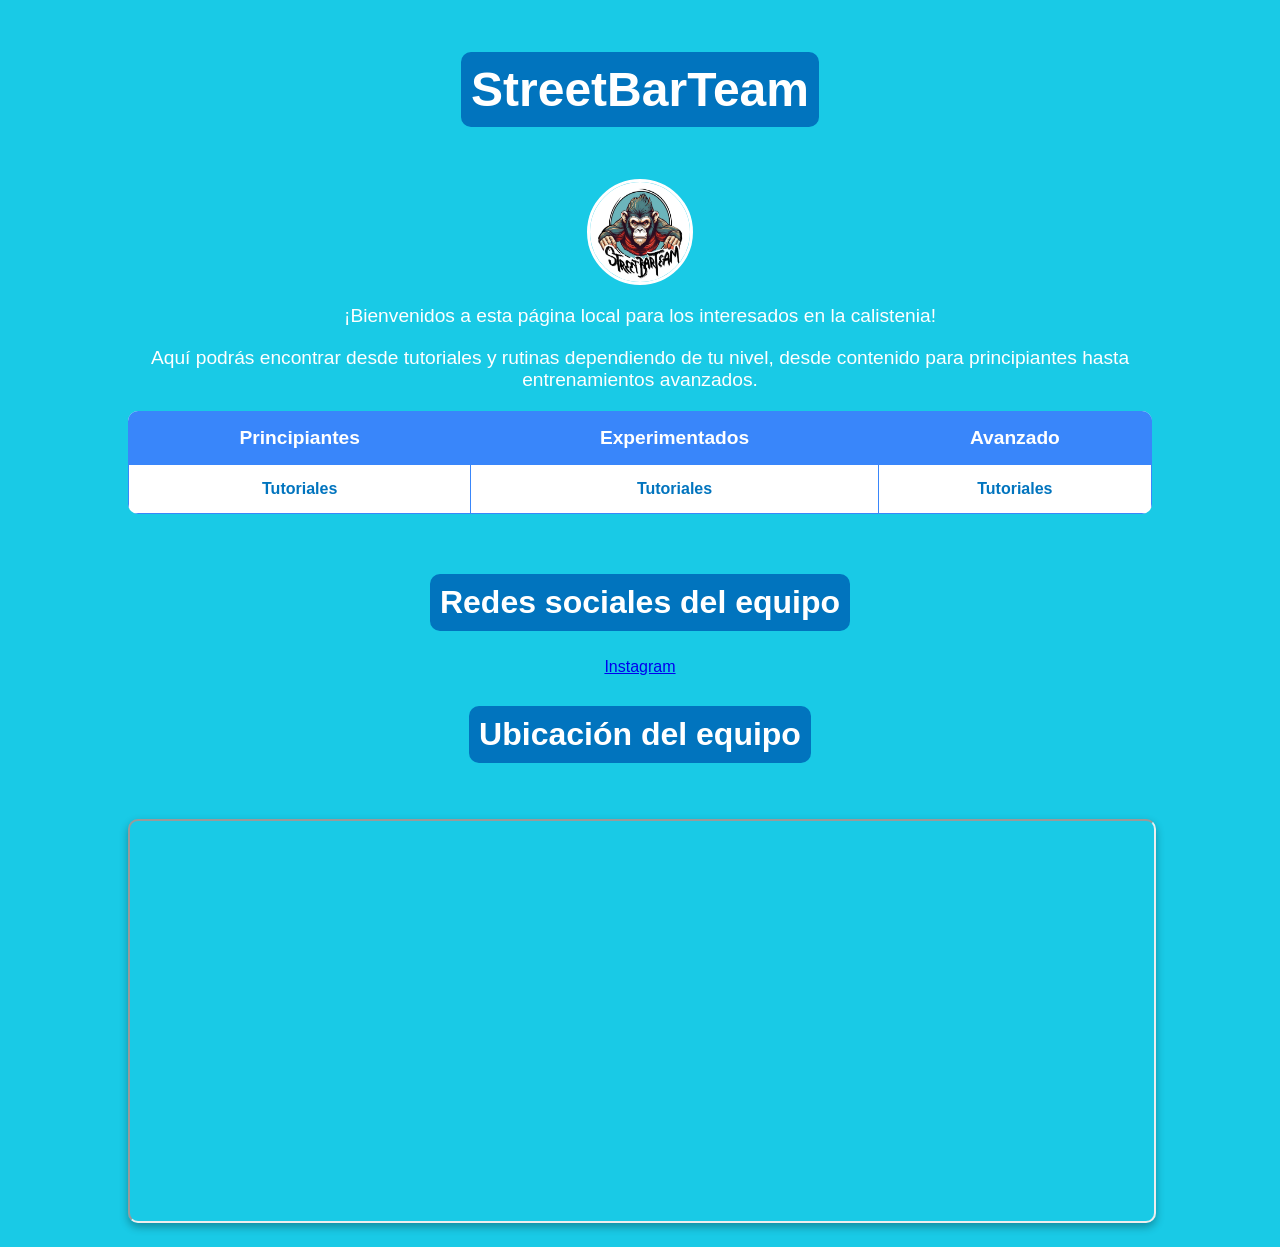
==== index.html @ 22ecb4fb "Update index.html" ====
<!DOCTYPE html>
<html lang="es">
<head>
    <meta charset="UTF-8">
    <title>StreetBarTeam</title>
    <style>
        body {
            background-color: #19CAE6;
            font-family: Arial, sans-serif;
            margin: 0;
            padding: 0;
            text-align: center;
            color: white;
        }
        .container {
            width: 80%;
            margin: auto;
            padding: 20px;
        }
        .titulo-principal {
            font-size: 3rem;
            background-color: #0174BE;
            padding: 10px;
            border-radius: 10px;
            display: inline-block;
        }
        .imagen-perfil {
            display: block;
            margin: 20px auto;
            width: 100px;
            height: 100px;
            border-radius: 50%;
            border: 3px solid #fff;
        }
        .descripcion {
            font-size: 1.2rem;
            margin-bottom: 20px;
        }
        table {
            width: 100%;
            border-collapse: collapse;
            margin-bottom: 30px;
            background-color: #fff;
            border-radius: 10px;
            overflow: hidden;
        }
        th, td {
            border: 1px solid #3986FA;
            padding: 15px;
            text-align: center;
        }
        th {
            background-color: #3986FA;
            color: #fff;
            font-size: 1.2rem;
        }
        td a {
            text-decoration: none;
            color: #0174BE;
            font-weight: bold;
            transition: color 0.3s;
        }
        td a:hover {
            color: #FF5733;
        }
        .titulo-secundario {
            font-size: 2rem;
            color: #fff;
            background-color: #0174BE;
            padding: 10px;
            border-radius: 10px;
            display: inline-block;
            margin-top: 30px;
        }
        /* Estilos para el mapa */
        .mapa {
            width: 100%;
            height: 400px;
            margin-top: 30px;
            border-radius: 10px;
            box-shadow: 0px 4px 8px rgba(0, 0, 0, 0.3);
        }
    </style>
</head>
<body>

<div class="container">
    <h1 class="titulo-principal">StreetBarTeam</h1>

    <img class="imagen-perfil" src="chango.png" alt="Imagen de perfil"/>

    <p class="descripcion">¡Bienvenidos a esta página local para los interesados en la calistenia!</p>
    <p class="descripcion">Aquí podrás encontrar desde tutoriales y rutinas dependiendo de tu nivel, desde contenido para principiantes hasta entrenamientos avanzados.</p>

    <table>
        <tr>
            <th>Principiantes</th>
            <th>Experimentados</th>
            <th>Avanzado</th>
        </tr>
        <tr>
            <td><a href="principiantes.html" target="_blank">Tutoriales</a></td>
            <td><a href="intermedio.html" target="_blank">Tutoriales</a></td>
            <td><a href="avanzados.html" target="_blank">Tutoriales</a></td>
        </tr>
    </table>

    <h2 class="titulo-secundario">Redes sociales del equipo</h2>
	<br>
    <a href="https://www.instagram.com/streetbarteam" target="_blank">Instagram</a>
	<br>

    
        <h2 class="titulo-secundario">Ubicación del equipo</h2>
    <div class="mapa-container">
        <iframe 
            class="mapa"
            src="https://www.google.com/maps/embed?pb=!1m14!1m8!1m3!1d1850.189324072158!2d-102.3414578!3d21.9584261!3m2!1i1024!2i768!4f13.1!3m3!1m2!1s0x8429ef567a1e3cf5%3A0x9924f50b9612de39!2sAcuarama!5e0!3m2!1ses-419!2smx!4v1743426915238!5m2!1ses-419!2smx"
            allowfullscreen=""
            loading="lazy"
            referrerpolicy="no-referrer-when-downgrade">
        </iframe>

</div>

</body>
</html>
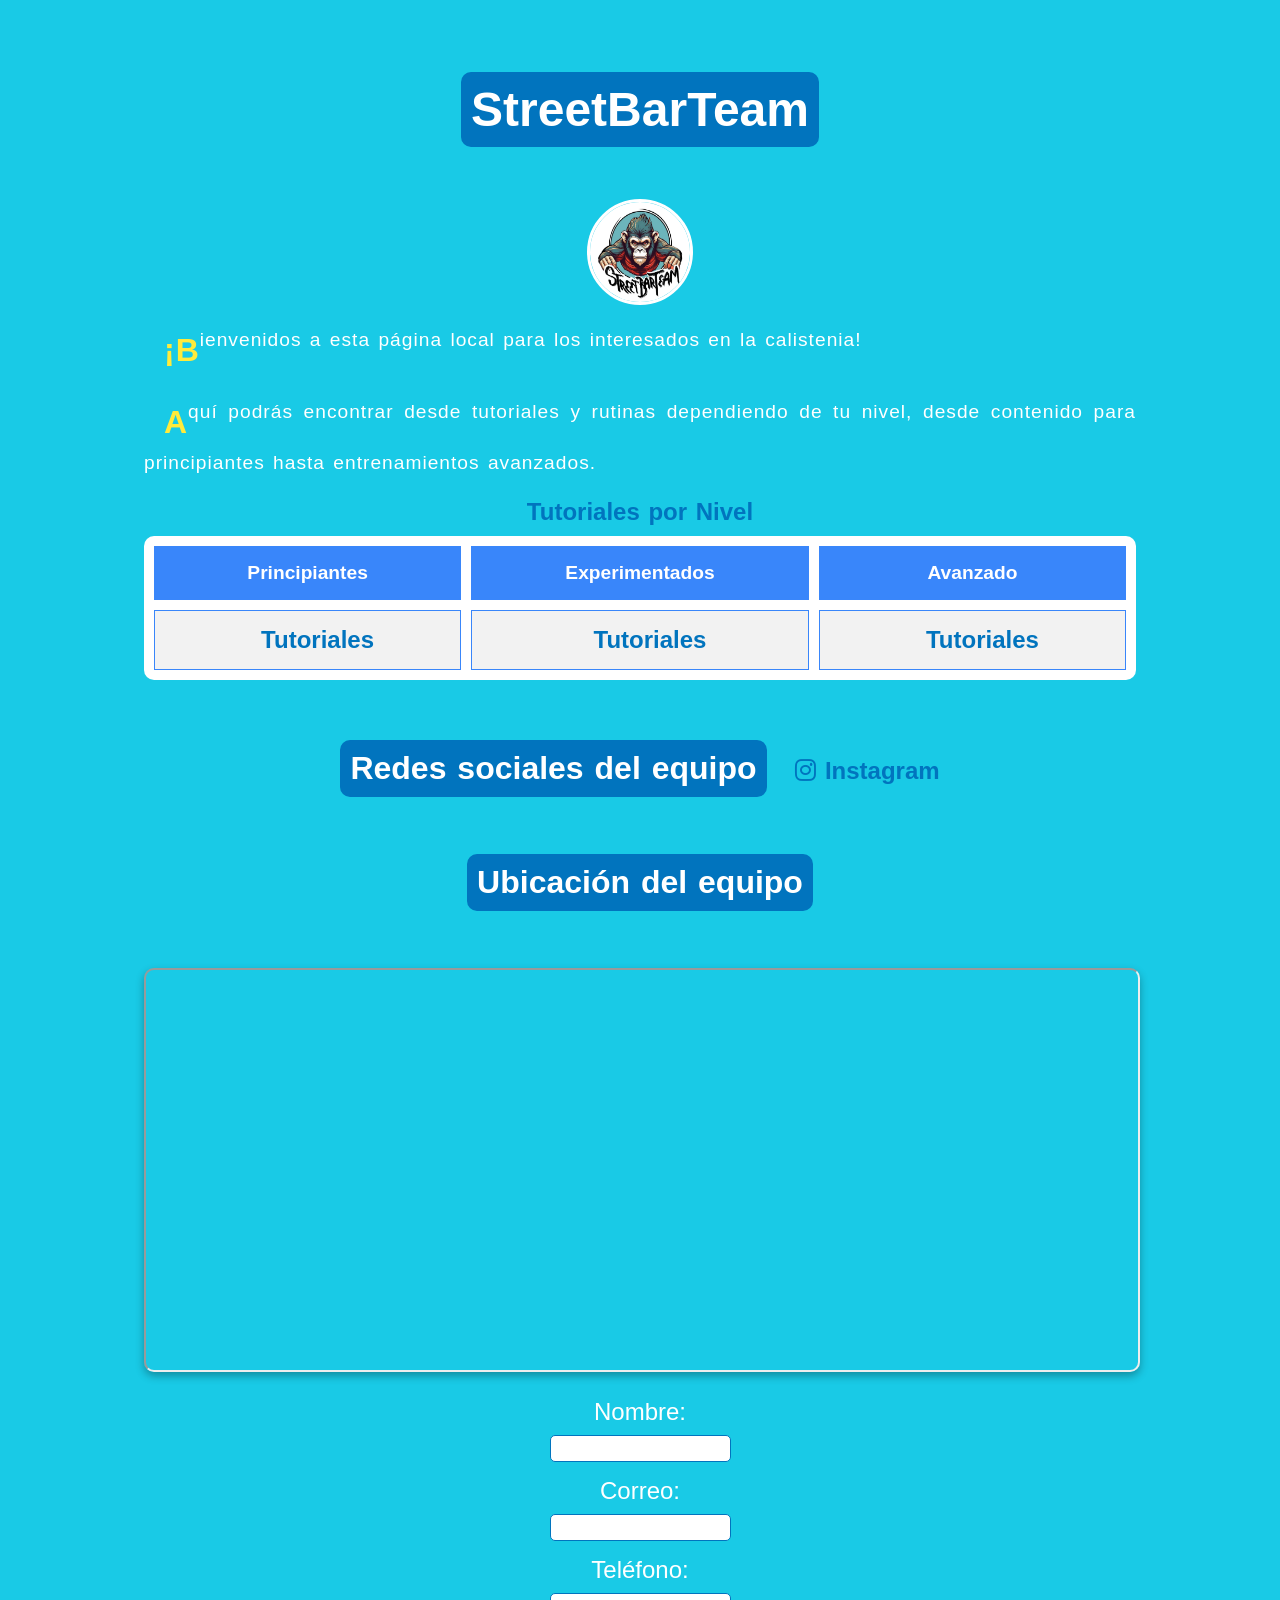
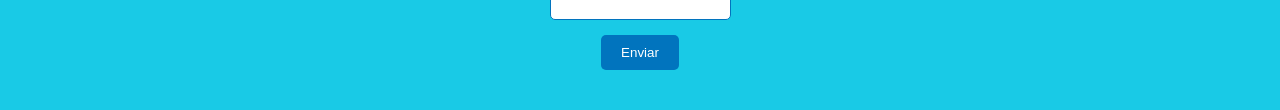
==== commit e9a2c04b: "Update index.html" ====
--- a/index.html
+++ b/index.html
@@ -3,20 +3,25 @@
 <head>
     <meta charset="UTF-8">
     <title>StreetBarTeam</title>
+
     <style>
         body {
             background-color: #19CAE6;
-            font-family: Arial, sans-serif;
+            font-family: 'Arial', sans-serif;
             margin: 0;
             padding: 0;
             text-align: center;
             color: white;
-        }
+            word-spacing: 2px;
+            white-space: normal;
+        }
+
         .container {
             width: 80%;
             margin: auto;
             padding: 20px;
         }
+
         .titulo-principal {
             font-size: 3rem;
             background-color: #0174BE;
@@ -24,6 +29,7 @@
             border-radius: 10px;
             display: inline-block;
         }
+
         .imagen-perfil {
             display: block;
             margin: 20px auto;
@@ -32,37 +38,85 @@
             border-radius: 50%;
             border: 3px solid #fff;
         }
+
         .descripcion {
             font-size: 1.2rem;
             margin-bottom: 20px;
-        }
+            line-height: 1.6;
+            letter-spacing: 1px;
+            text-indent: 20px;
+            text-align: justify;
+        }
+
+        .descripcion::first-letter {
+            font-size: 2rem;
+            font-weight: bold;
+            color: #FFEB3B;
+            vertical-align: top;
+        }
+
         table {
             width: 100%;
-            border-collapse: collapse;
+            border-collapse: separate;
+            border-spacing: 10px;
             margin-bottom: 30px;
             background-color: #fff;
             border-radius: 10px;
             overflow: hidden;
-        }
+            empty-cells: show;
+            caption-side: top;
+        }
+
+        caption {
+            font-size: 1.5rem;
+            font-weight: bold;
+            margin-bottom: 10px;
+            color: #0174BE;
+        }
+
         th, td {
             border: 1px solid #3986FA;
             padding: 15px;
             text-align: center;
-        }
+            vertical-align: middle;
+        }
+
         th {
             background-color: #3986FA;
             color: #fff;
             font-size: 1.2rem;
         }
-        td a {
+
+        tr:nth-child(even) {
+            background-color: #f2f2f2;
+        }
+
+        a {
             text-decoration: none;
+            font-weight: bold;
+            background-image: url('icono.png');
+            background-repeat: no-repeat;
+            background-position: left center;
+            padding-left: 20px;
             color: #0174BE;
-            font-weight: bold;
-            transition: color 0.3s;
-        }
-        td a:hover {
+        }
+
+        a:link {
+            color: #0174BE;
+        }
+
+        a:visited {
+            color: #4B0082;
+        }
+
+        a:hover {
             color: #FF5733;
         }
+
+        a:active {
+            color: #FFD700;
+        }
+
         .titulo-secundario {
             font-size: 2rem;
             color: #fff;
@@ -72,7 +126,7 @@
             display: inline-block;
             margin-top: 30px;
         }
-        /* Estilos para el mapa */
+
         .mapa {
             width: 100%;
             height: 400px;
@@ -80,9 +134,56 @@
             border-radius: 10px;
             box-shadow: 0px 4px 8px rgba(0, 0, 0, 0.3);
         }
+
+        form {
+            text-align: center;
+            margin-top: 20px;
+        }
+
+        form div {
+            margin-bottom: 15px;
+        }
+
+        input[type="text"] {
+            padding: 5px;
+            border-radius: 5px;
+            border: 1px solid #0174BE;
+        }
+
+        input[type="text"]:focus {
+            border-color: #FF5733;
+            outline: none;
+            background-color: #f9f9f9;
+        }
+
+        input[type="submit"] {
+            background-color: #0174BE;
+            color: white;
+            padding: 10px 20px;
+            border: none;
+            border-radius: 5px;
+            cursor: pointer;
+        }
+
+        input[type="submit"]:hover {
+            background-color: #005a94;
+        }
+
+        input[type="submit"]:active {
+            background-color: #003d66;
+        }
+
+        label {
+            display: block;
+            margin-bottom: 5px;
+        }
     </style>
+
+    <link rel="stylesheet" href="estilos.css">
+	<link rel="stylesheet" href="https://cdnjs.cloudflare.com/ajax/libs/font-awesome/6.5.0/css/all.min.css">
+
 </head>
-<body>
+<body style="font-size: 24px; padding: 20px;">
 
 <div class="container">
     <h1 class="titulo-principal">StreetBarTeam</h1>
@@ -93,6 +194,7 @@
     <p class="descripcion">Aquí podrás encontrar desde tutoriales y rutinas dependiendo de tu nivel, desde contenido para principiantes hasta entrenamientos avanzados.</p>
 
     <table>
+        <caption>Tutoriales por Nivel</caption>
         <tr>
             <th>Principiantes</th>
             <th>Experimentados</th>
@@ -106,12 +208,12 @@
     </table>
 
     <h2 class="titulo-secundario">Redes sociales del equipo</h2>
-	<br>
-    <a href="https://www.instagram.com/streetbarteam" target="_blank">Instagram</a>
-	<br>
-
-    
-        <h2 class="titulo-secundario">Ubicación del equipo</h2>
+    <a href="https://www.instagram.com/streetbarteam" target="_blank">
+    <i class="fab fa-instagram"></i> Instagram
+</a>
+    <br>
+
+    <h2 class="titulo-secundario">Ubicación del equipo</h2>
     <div class="mapa-container">
         <iframe 
             class="mapa"
@@ -120,6 +222,23 @@
             loading="lazy"
             referrerpolicy="no-referrer-when-downgrade">
         </iframe>
+    </div>
+
+    <form>
+        <div>
+            <label for="nom">Nombre:</label>
+            <input type="text" id="nom" name="nom">
+        </div>
+        <div>
+            <label for="co">Correo:</label>
+            <input type="text" id="co" name="co">
+        </div>
+        <div>
+            <label for="fon">Teléfono:</label>
+            <input type="text" id="fon" name="fon">
+        </div>
+        <input type="submit" value="Enviar">
+    </form>
 
 </div>
 
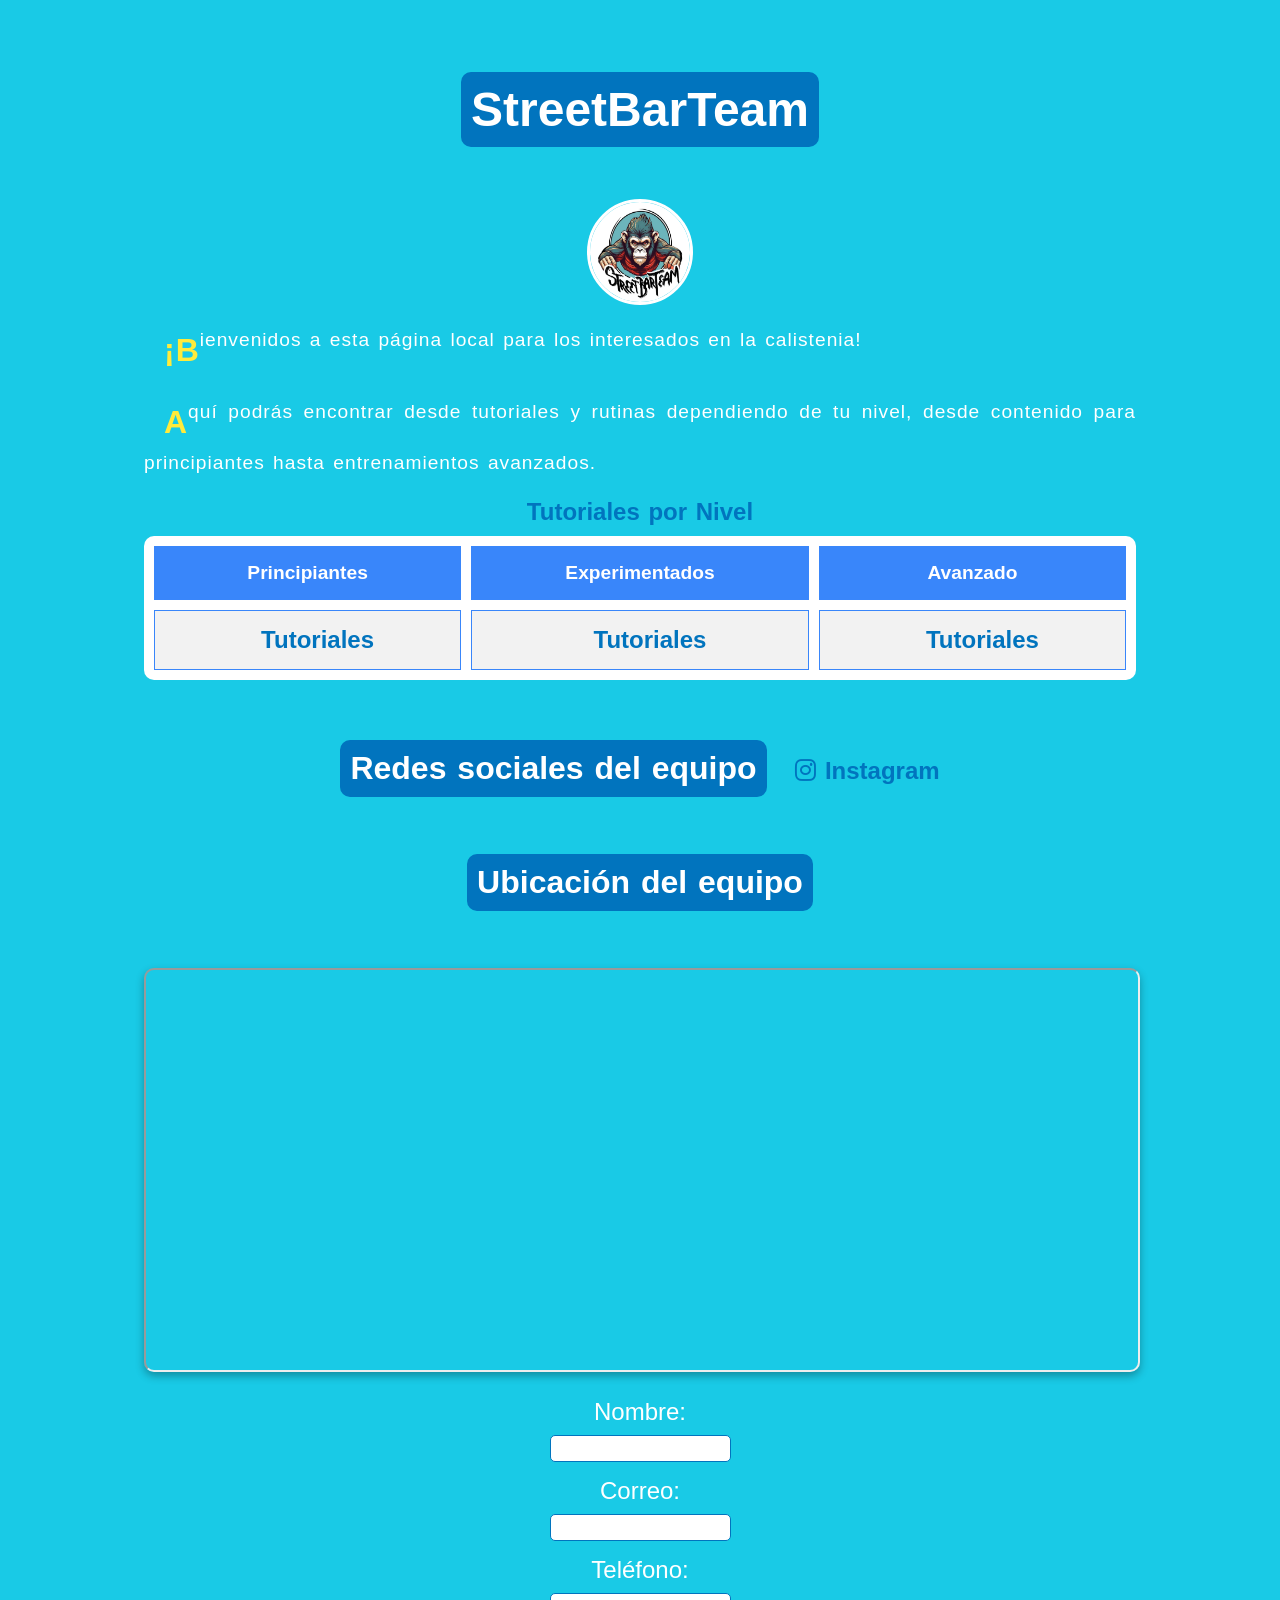
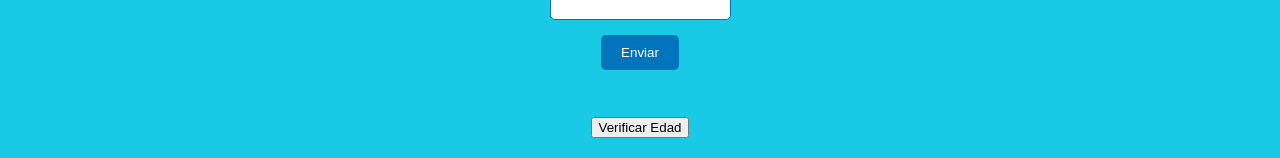
==== commit 722fefbd: "Update index.html" ====
--- a/index.html
+++ b/index.html
@@ -94,7 +94,6 @@
         a {
             text-decoration: none;
             font-weight: bold;
-            background-image: url('icono.png');
             background-repeat: no-repeat;
             background-position: left center;
             padding-left: 20px;
@@ -180,16 +179,22 @@
     </style>
 
     <link rel="stylesheet" href="estilos.css">
-	<link rel="stylesheet" href="https://cdnjs.cloudflare.com/ajax/libs/font-awesome/6.5.0/css/all.min.css">
+    <link rel="stylesheet" href="https://cdnjs.cloudflare.com/ajax/libs/font-awesome/6.5.0/css/all.min.css">
+	
+    <script type="text/javascript" src="script.js" defer></script>
 
 </head>
-<body style="font-size: 24px; padding: 20px;">
+<body style="font-size: 24px; padding: 20px;" onload="saludoInicial();">
+
+<noscript>
+    <p style="color: red; font-weight: bold; text-align: center;">
+        Tu navegador no soporta JavaScript o está desactivado. Algunas funciones no estarán disponibles.
+    </p>
+</noscript>
 
 <div class="container">
     <h1 class="titulo-principal">StreetBarTeam</h1>
-
     <img class="imagen-perfil" src="chango.png" alt="Imagen de perfil"/>
-
     <p class="descripcion">¡Bienvenidos a esta página local para los interesados en la calistenia!</p>
     <p class="descripcion">Aquí podrás encontrar desde tutoriales y rutinas dependiendo de tu nivel, desde contenido para principiantes hasta entrenamientos avanzados.</p>
 
@@ -209,8 +214,8 @@
 
     <h2 class="titulo-secundario">Redes sociales del equipo</h2>
     <a href="https://www.instagram.com/streetbarteam" target="_blank">
-    <i class="fab fa-instagram"></i> Instagram
-</a>
+        <i class="fab fa-instagram"></i> Instagram
+    </a>
     <br>
 
     <h2 class="titulo-secundario">Ubicación del equipo</h2>
@@ -224,7 +229,9 @@
         </iframe>
     </div>
 
-    <form>
+	 
+
+    <form id="formularioContacto" onsubmit="return validarFormulario();">
         <div>
             <label for="nom">Nombre:</label>
             <input type="text" id="nom" name="nom">
@@ -240,7 +247,10 @@
         <input type="submit" value="Enviar">
     </form>
 
+    <div id="resultadoExtra" style="margin-top: 20px; font-size: 18px; color: yellow;"></div>
+	
 </div>
-
+	<button onclick="verificarEdad();">Verificar Edad</button>
+	
 </body>
 </html>
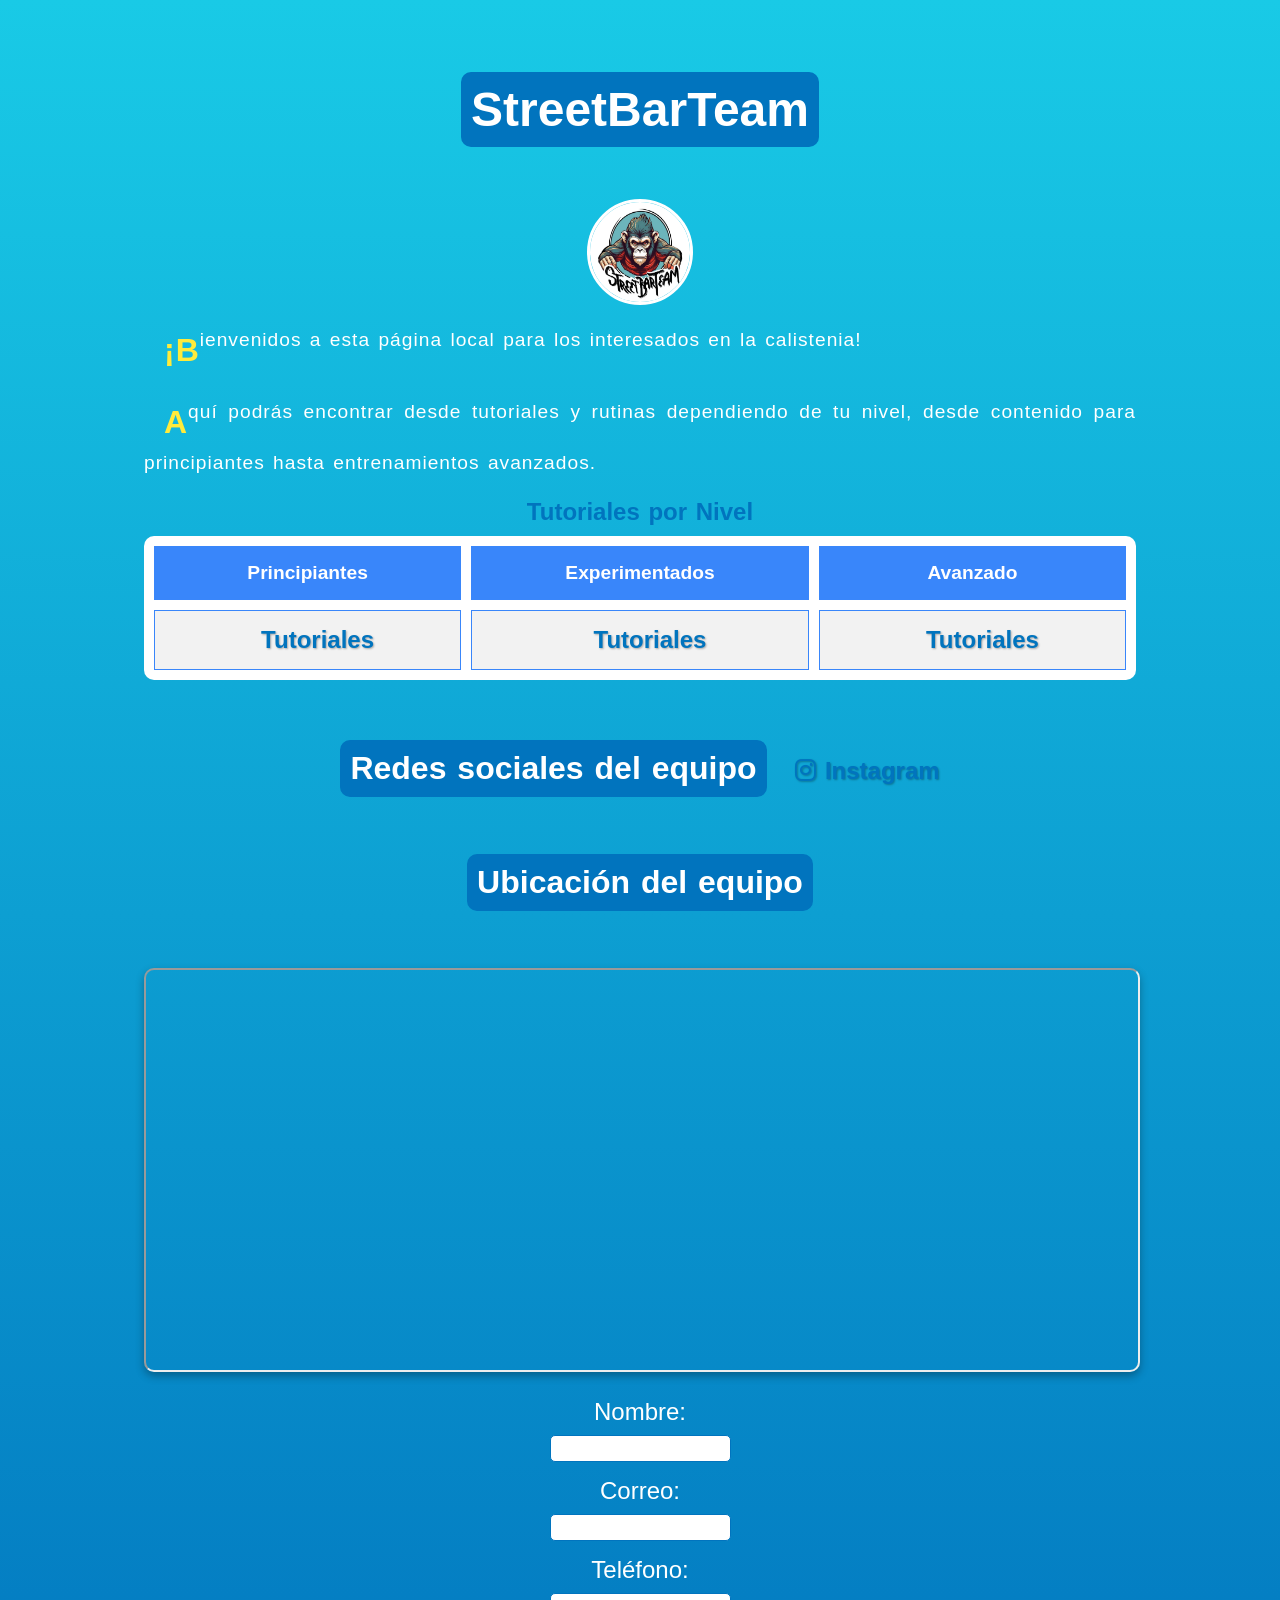
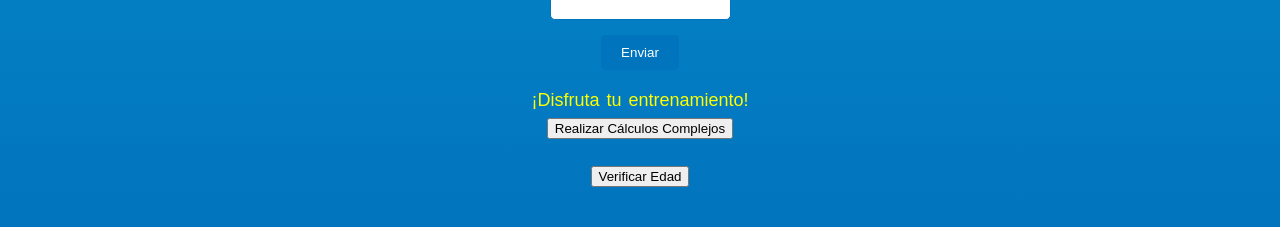
==== commit b6c46fa3: "Update index.html" ====
--- a/index.html
+++ b/index.html
@@ -248,9 +248,12 @@
     </form>
 
     <div id="resultadoExtra" style="margin-top: 20px; font-size: 18px; color: yellow;"></div>
+	<button onclick="realizarCalculos();">Realizar Cálculos Complejos</button>
+<div id="resultadosCalculos" style="margin-top: 20px; font-size: 18px; color: #fff;"></div>
+
+	<button onclick="verificarEdad();">Verificar Edad</button>
+</div>
 	
-</div>
-	<button onclick="verificarEdad();">Verificar Edad</button>
 	
 </body>
 </html>
--- a/estilos.css
+++ b/estilos.css
@@ -0,0 +1,19 @@
+/* estilos.css */
+
+body {
+  background-image: linear-gradient(to bottom, #19CAE6, #0174BE);
+}
+
+/* Agregar una animación suave al cargar los títulos */
+.titulo-principal,
+.titulo-secundario {
+  transition: transform 0.3s ease-in-out;
+}
+
+.titulo-principal:hover {
+  transform: scale(1.05);
+}
+
+a {
+  text-shadow: 1px 1px 2px rgba(0, 0, 0, 0.3);
+}
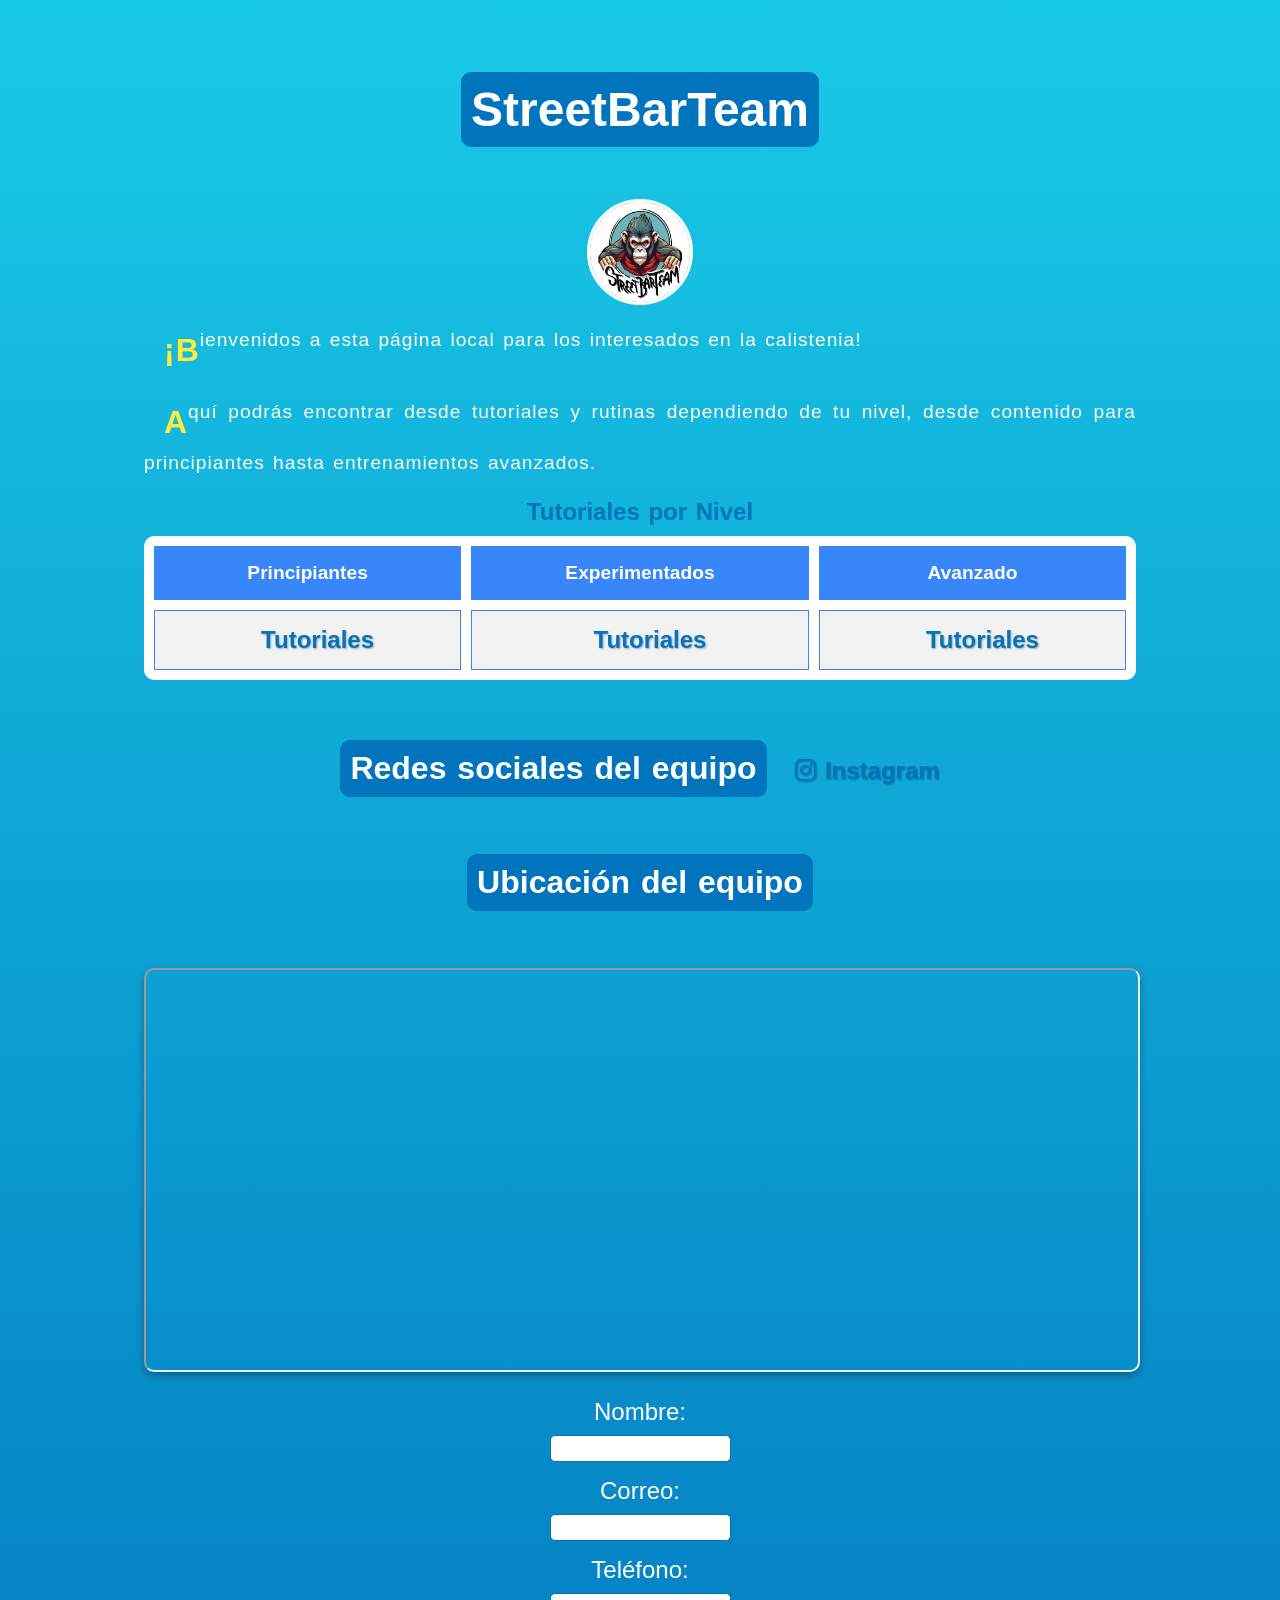
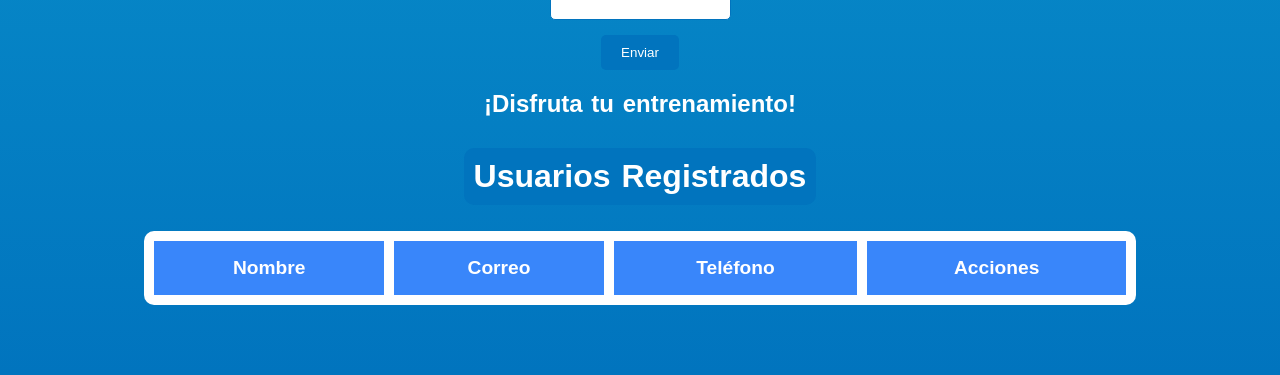
==== commit a8858314: "Update index.html" ====
--- a/index.html
+++ b/index.html
@@ -3,7 +3,6 @@
 <head>
     <meta charset="UTF-8">
     <title>StreetBarTeam</title>
-
     <style>
         body {
             background-color: #19CAE6;
@@ -15,13 +14,11 @@
             word-spacing: 2px;
             white-space: normal;
         }
-
         .container {
             width: 80%;
             margin: auto;
             padding: 20px;
         }
-
         .titulo-principal {
             font-size: 3rem;
             background-color: #0174BE;
@@ -29,7 +26,6 @@
             border-radius: 10px;
             display: inline-block;
         }
-
         .imagen-perfil {
             display: block;
             margin: 20px auto;
@@ -38,7 +34,6 @@
             border-radius: 50%;
             border: 3px solid #fff;
         }
-
         .descripcion {
             font-size: 1.2rem;
             margin-bottom: 20px;
@@ -47,14 +42,12 @@
             text-indent: 20px;
             text-align: justify;
         }
-
         .descripcion::first-letter {
             font-size: 2rem;
             font-weight: bold;
             color: #FFEB3B;
             vertical-align: top;
         }
-
         table {
             width: 100%;
             border-collapse: separate;
@@ -66,31 +59,26 @@
             empty-cells: show;
             caption-side: top;
         }
-
         caption {
             font-size: 1.5rem;
             font-weight: bold;
             margin-bottom: 10px;
             color: #0174BE;
         }
-
         th, td {
             border: 1px solid #3986FA;
             padding: 15px;
             text-align: center;
             vertical-align: middle;
         }
-
         th {
             background-color: #3986FA;
             color: #fff;
             font-size: 1.2rem;
         }
-
         tr:nth-child(even) {
             background-color: #f2f2f2;
         }
-
         a {
             text-decoration: none;
             font-weight: bold;
@@ -99,23 +87,18 @@
             padding-left: 20px;
             color: #0174BE;
         }
-
         a:link {
             color: #0174BE;
         }
-
         a:visited {
             color: #4B0082;
         }
-
         a:hover {
             color: #FF5733;
         }
-
         a:active {
             color: #FFD700;
         }
-
         .titulo-secundario {
             font-size: 2rem;
             color: #fff;
@@ -125,7 +108,6 @@
             display: inline-block;
             margin-top: 30px;
         }
-
         .mapa {
             width: 100%;
             height: 400px;
@@ -133,28 +115,23 @@
             border-radius: 10px;
             box-shadow: 0px 4px 8px rgba(0, 0, 0, 0.3);
         }
-
         form {
             text-align: center;
             margin-top: 20px;
         }
-
         form div {
             margin-bottom: 15px;
         }
-
         input[type="text"] {
             padding: 5px;
             border-radius: 5px;
             border: 1px solid #0174BE;
         }
-
         input[type="text"]:focus {
             border-color: #FF5733;
             outline: none;
             background-color: #f9f9f9;
         }
-
         input[type="submit"] {
             background-color: #0174BE;
             color: white;
@@ -163,97 +140,152 @@
             border-radius: 5px;
             cursor: pointer;
         }
-
         input[type="submit"]:hover {
             background-color: #005a94;
         }
-
         input[type="submit"]:active {
             background-color: #003d66;
         }
-
         label {
             display: block;
             margin-bottom: 5px;
         }
     </style>
-
     <link rel="stylesheet" href="estilos.css">
     <link rel="stylesheet" href="https://cdnjs.cloudflare.com/ajax/libs/font-awesome/6.5.0/css/all.min.css">
+    <script>
+        let db;
+        const request = indexedDB.open("StreetBarDB", 1);
+
+        request.onupgradeneeded = function (event) {
+            db = event.target.result;
+            const objectStore = db.createObjectStore("usuarios", { keyPath: "id", autoIncrement: true });
+            objectStore.createIndex("nombre", "nombre", { unique: false });
+            objectStore.createIndex("correo", "correo", { unique: false });
+            objectStore.createIndex("telefono", "telefono", { unique: false });
+        };
+
+        request.onsuccess = function (event) {
+            db = event.target.result;
+            mostrarUsuarios();
+        };
+
+        request.onerror = function (event) {
+            console.error("Error al abrir la base de datos", event);
+        };
+
+        function validarFormulario() {
+            const nombre = document.getElementById("nom").value;
+            const correo = document.getElementById("co").value;
+            const telefono = document.getElementById("fon").value;
+
+            const transaction = db.transaction(["usuarios"], "readwrite");
+            const objectStore = transaction.objectStore("usuarios");
+            objectStore.add({ nombre, correo, telefono });
+
+            transaction.oncomplete = function () {
+                mostrarUsuarios();
+                document.getElementById("formularioContacto").reset();
+            };
+
+            transaction.onerror = function () {
+                alert("Error al guardar la información");
+            };
+
+            return false;
+        }
+
+        function mostrarUsuarios() {
+            const transaction = db.transaction(["usuarios"], "readonly");
+            const objectStore = transaction.objectStore("usuarios");
+            const request = objectStore.getAll();
+
+            request.onsuccess = function (event) {
+                const usuarios = event.target.result;
+                const tabla = document.getElementById("tablaUsuarios");
+                tabla.innerHTML = `<tr><th>Nombre</th><th>Correo</th><th>Teléfono</th><th>Acciones</th></tr>`;
+                usuarios.forEach(usuario => {
+                    tabla.innerHTML += `<tr>
+                        <td><input type="text" value="${usuario.nombre}" id="nombre-${usuario.id}"></td>
+                        <td><input type="text" value="${usuario.correo}" id="correo-${usuario.id}"></td>
+                        <td><input type="text" value="${usuario.telefono}" id="telefono-${usuario.id}"></td>
+                        <td>
+                            <button onclick="actualizarUsuario(${usuario.id})">Actualizar</button>
+                            <button onclick="eliminarUsuario(${usuario.id})">Eliminar</button>
+                        </td>
+                    </tr>`;
+                });
+            };
+        }
+
+        function actualizarUsuario(id) {
+            const nombre = document.getElementById(`nombre-${id}`).value;
+            const correo = document.getElementById(`correo-${id}`).value;
+            const telefono = document.getElementById(`telefono-${id}`).value;
+
+            const transaction = db.transaction(["usuarios"], "readwrite");
+            const objectStore = transaction.objectStore("usuarios");
+            objectStore.put({ id, nombre, correo, telefono });
+
+            transaction.oncomplete = function () {
+                mostrarUsuarios();
+            };
+        }
+
+        function eliminarUsuario(id) {
+            const transaction = db.transaction(["usuarios"], "readwrite");
+            const objectStore = transaction.objectStore("usuarios");
+            objectStore.delete(id);
+
+            transaction.oncomplete = function () {
+                mostrarUsuarios();
+            };
+        }
+    </script>
+	<script type="text/javascript" src="script.js" defer></script>
 	
-    <script type="text/javascript" src="script.js" defer></script>
-
 </head>
 <body style="font-size: 24px; padding: 20px;" onload="saludoInicial();">
-
 <noscript>
     <p style="color: red; font-weight: bold; text-align: center;">
         Tu navegador no soporta JavaScript o está desactivado. Algunas funciones no estarán disponibles.
     </p>
 </noscript>
-
 <div class="container">
     <h1 class="titulo-principal">StreetBarTeam</h1>
     <img class="imagen-perfil" src="chango.png" alt="Imagen de perfil"/>
     <p class="descripcion">¡Bienvenidos a esta página local para los interesados en la calistenia!</p>
     <p class="descripcion">Aquí podrás encontrar desde tutoriales y rutinas dependiendo de tu nivel, desde contenido para principiantes hasta entrenamientos avanzados.</p>
-
     <table>
         <caption>Tutoriales por Nivel</caption>
-        <tr>
-            <th>Principiantes</th>
-            <th>Experimentados</th>
-            <th>Avanzado</th>
-        </tr>
+        <tr><th>Principiantes</th><th>Experimentados</th><th>Avanzado</th></tr>
         <tr>
             <td><a href="principiantes.html" target="_blank">Tutoriales</a></td>
             <td><a href="intermedio.html" target="_blank">Tutoriales</a></td>
             <td><a href="avanzados.html" target="_blank">Tutoriales</a></td>
         </tr>
     </table>
-
     <h2 class="titulo-secundario">Redes sociales del equipo</h2>
     <a href="https://www.instagram.com/streetbarteam" target="_blank">
         <i class="fab fa-instagram"></i> Instagram
     </a>
     <br>
-
     <h2 class="titulo-secundario">Ubicación del equipo</h2>
     <div class="mapa-container">
-        <iframe 
-            class="mapa"
-            src="https://www.google.com/maps/embed?pb=!1m14!1m8!1m3!1d1850.189324072158!2d-102.3414578!3d21.9584261!3m2!1i1024!2i768!4f13.1!3m3!1m2!1s0x8429ef567a1e3cf5%3A0x9924f50b9612de39!2sAcuarama!5e0!3m2!1ses-419!2smx!4v1743426915238!5m2!1ses-419!2smx"
-            allowfullscreen=""
-            loading="lazy"
-            referrerpolicy="no-referrer-when-downgrade">
-        </iframe>
+        <iframe class="mapa" src="https://www.google.com/maps/embed?pb=!1m14!1m8!1m3!1d1850.189324072158!2d-102.3414578!3d21.9584261!3m2!1i1024!2i768!4f13.1!3m3!1m2!1s0x8429ef567a1e3cf5%3A0x9924f50b9612de39!2sAcuarama!5e0!3m2!1ses-419!2smx!4v1743426915238!5m2!1ses-419!2smx" allowfullscreen="" loading="lazy" referrerpolicy="no-referrer-when-downgrade"></iframe>
     </div>
-
-	 
-
-    <form id="formularioContacto" onsubmit="return validarFormulario();">
-        <div>
-            <label for="nom">Nombre:</label>
-            <input type="text" id="nom" name="nom">
-        </div>
-        <div>
-            <label for="co">Correo:</label>
-            <input type="text" id="co" name="co">
-        </div>
-        <div>
-            <label for="fon">Teléfono:</label>
-            <input type="text" id="fon" name="fon">
-        </div>
+	
+    <form id="formularioContacto" onsubmit="return validarFormulario(event)">
+
+        <div><label for="nom">Nombre:</label><input type="text" id="nom" name="nom"></div>
+        <div><label for="co">Correo:</label><input type="text" id="co" name="co"></div>
+        <div><label for="fon">Teléfono:</label><input type="text" id="fon" name="fon"></div>
         <input type="submit" value="Enviar">
     </form>
-
-    <div id="resultadoExtra" style="margin-top: 20px; font-size: 18px; color: yellow;"></div>
-	<button onclick="realizarCalculos();">Realizar Cálculos Complejos</button>
-<div id="resultadosCalculos" style="margin-top: 20px; font-size: 18px; color: #fff;"></div>
-
-	<button onclick="verificarEdad();">Verificar Edad</button>
+	<div id="resultadoExtra" style="margin-top: 20px; font-weight: bold;"></div>
+
+    <h2 class="titulo-secundario">Usuarios Registrados</h2>
+    <table id="tablaUsuarios"></table>
 </div>
-	
-	
 </body>
 </html>
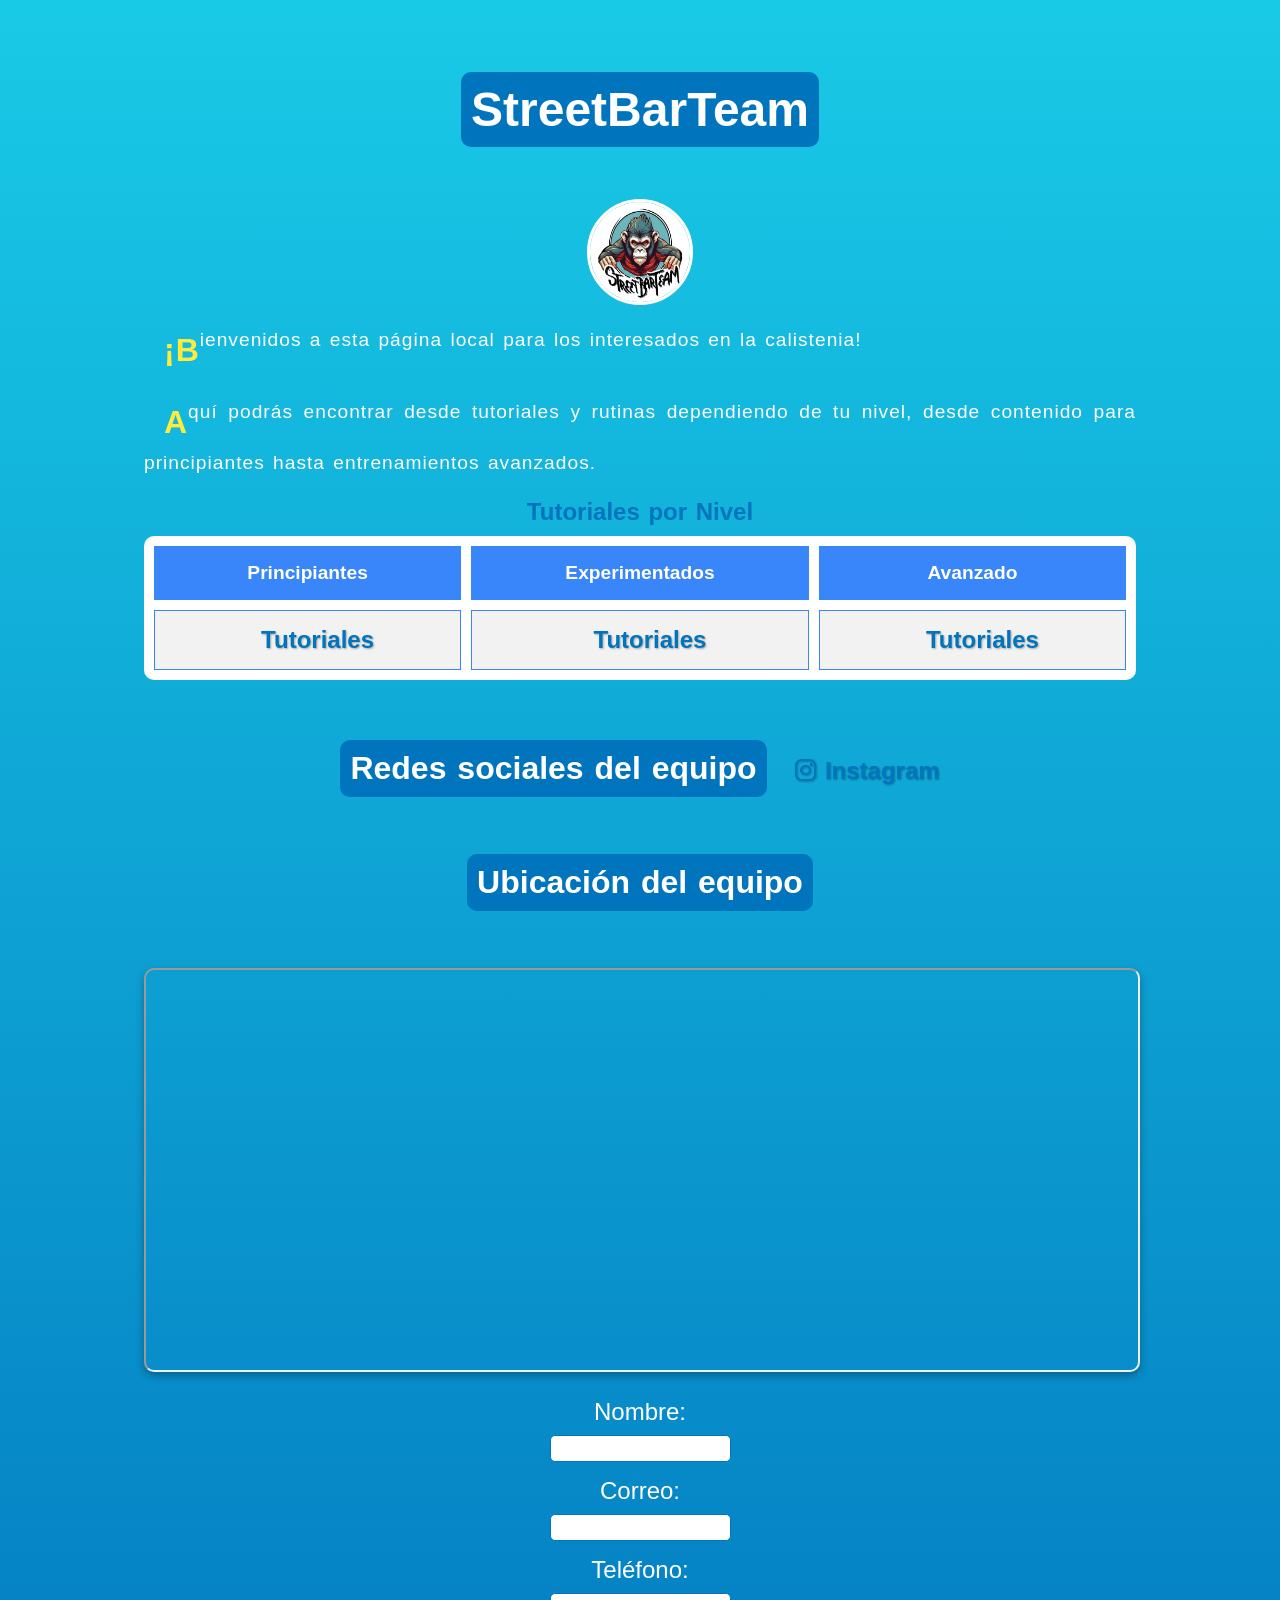
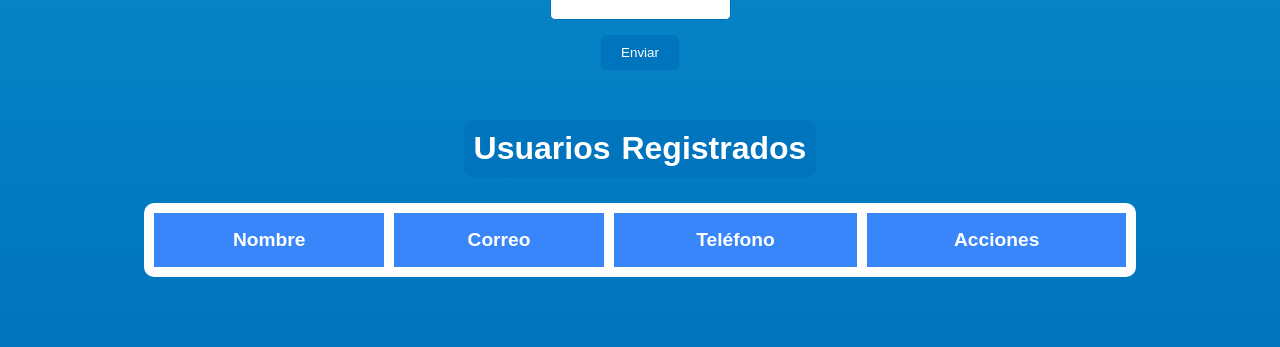
==== commit 08edcafe: "Update index.html" ====
--- a/index.html
+++ b/index.html
@@ -242,10 +242,10 @@
             };
         }
     </script>
-	<script type="text/javascript" src="script.js" defer></script>
+	
 	
 </head>
-<body style="font-size: 24px; padding: 20px;" onload="saludoInicial();">
+<body style="font-size: 24px; padding: 20px;" >
 <noscript>
     <p style="color: red; font-weight: bold; text-align: center;">
         Tu navegador no soporta JavaScript o está desactivado. Algunas funciones no estarán disponibles.
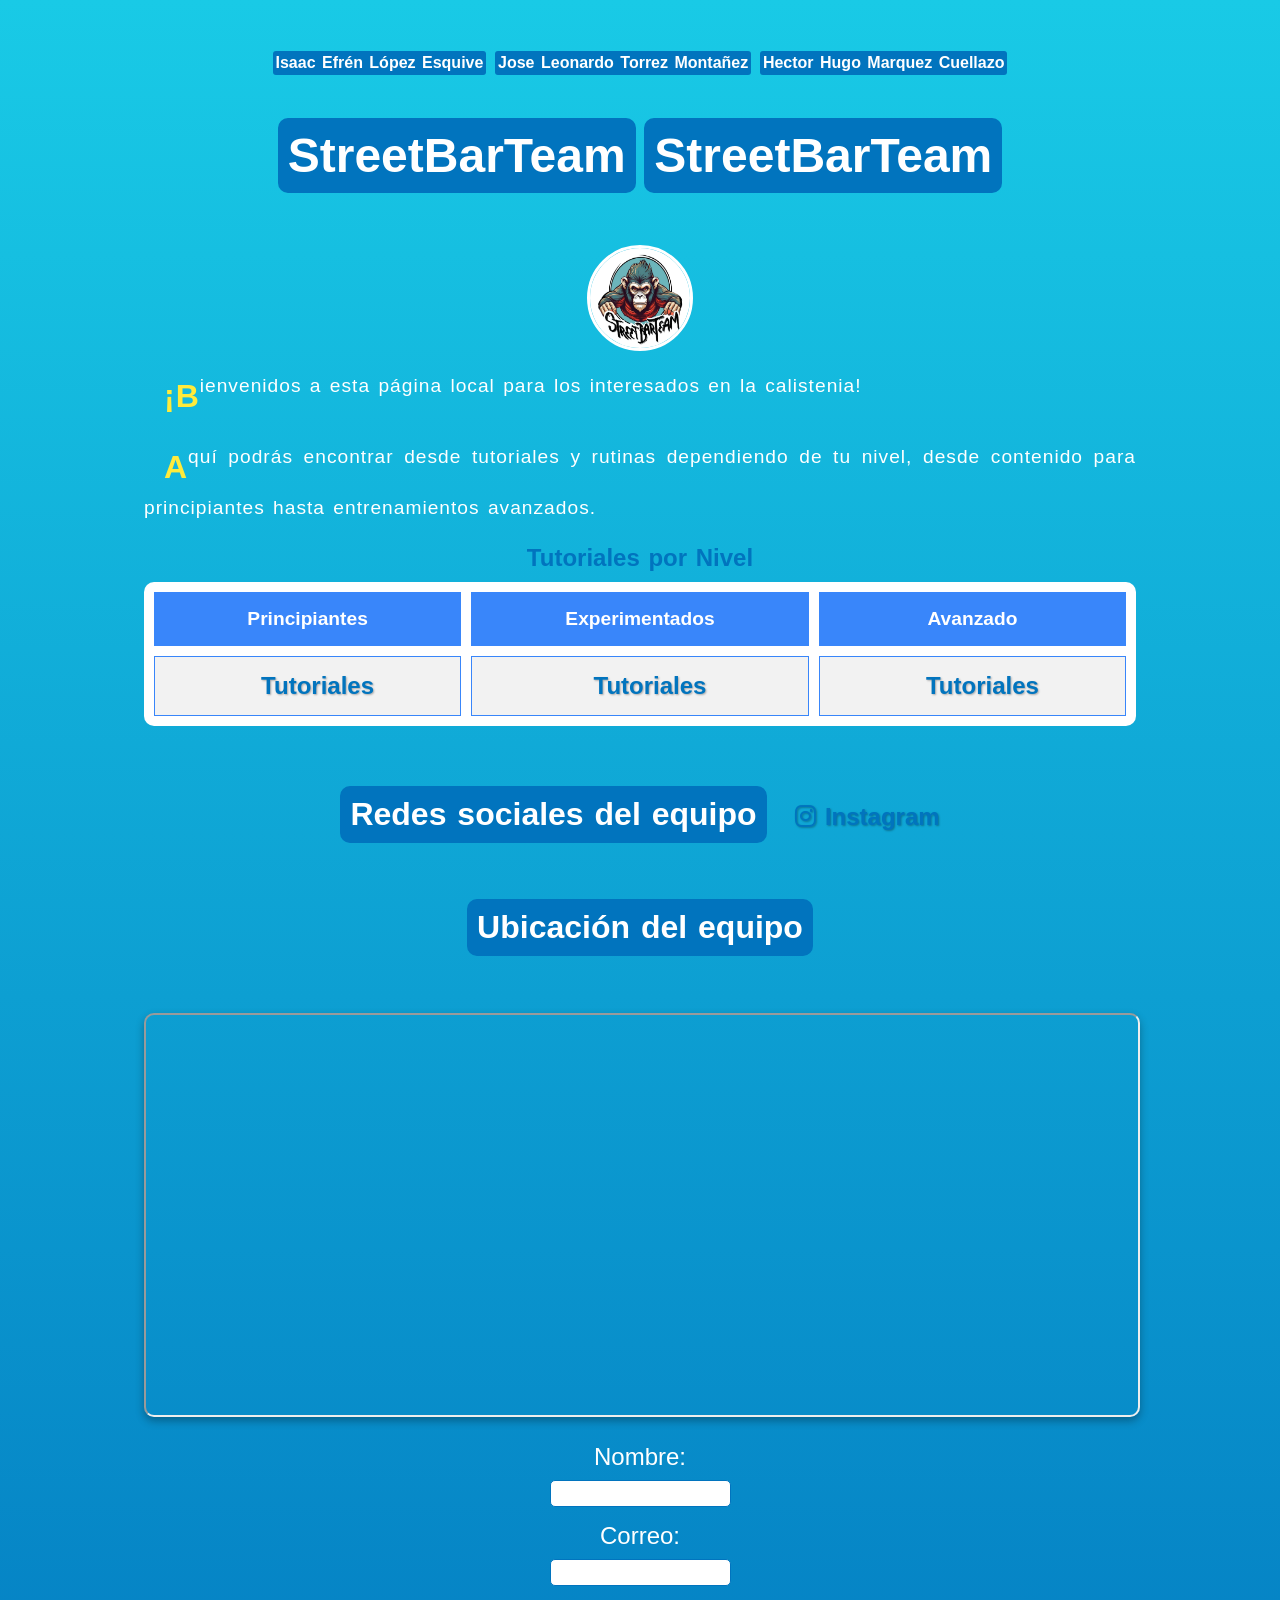
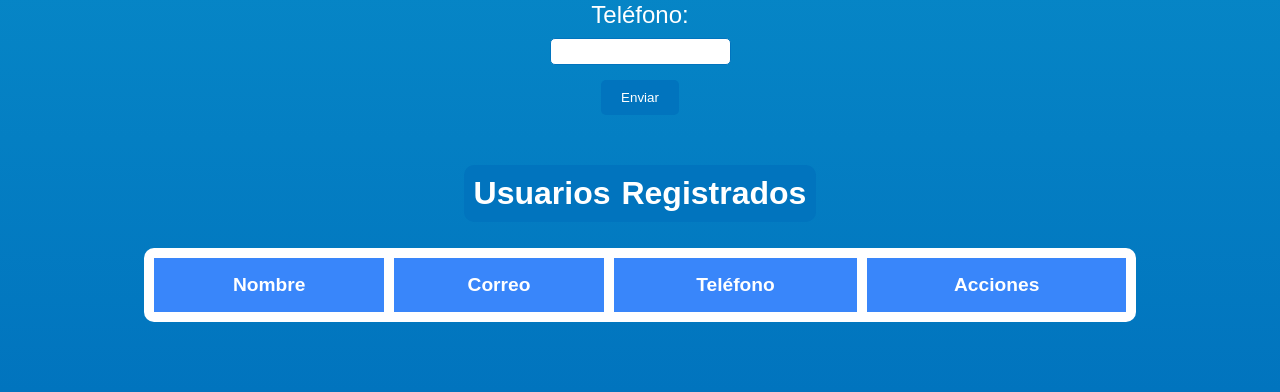
==== commit 7177e6ce: "Update index.html" ====
--- a/index.html
+++ b/index.html
@@ -26,6 +26,13 @@
             border-radius: 10px;
             display: inline-block;
         }
+		.nombres{
+            font-size: 1rem;
+            background-color: #0174BE;
+            padding: 3px;
+            border-radius: 3px;
+            display: inline-block;
+        }
         .imagen-perfil {
             display: block;
             margin: 20px auto;
@@ -252,6 +259,10 @@
     </p>
 </noscript>
 <div class="container">
+	<h1 class="nombres">Isaac Efrén López Esquive</h1>
+	<h1 class="nombres">Jose Leonardo Torrez Montañez</h1>
+	<h1 class="nombres">Hector Hugo Marquez Cuellazo</h1>
+    <h1 class="titulo-principal">StreetBarTeam</h1>
     <h1 class="titulo-principal">StreetBarTeam</h1>
     <img class="imagen-perfil" src="chango.png" alt="Imagen de perfil"/>
     <p class="descripcion">¡Bienvenidos a esta página local para los interesados en la calistenia!</p>
@@ -289,3 +300,4 @@
 </div>
 </body>
 </html>
+
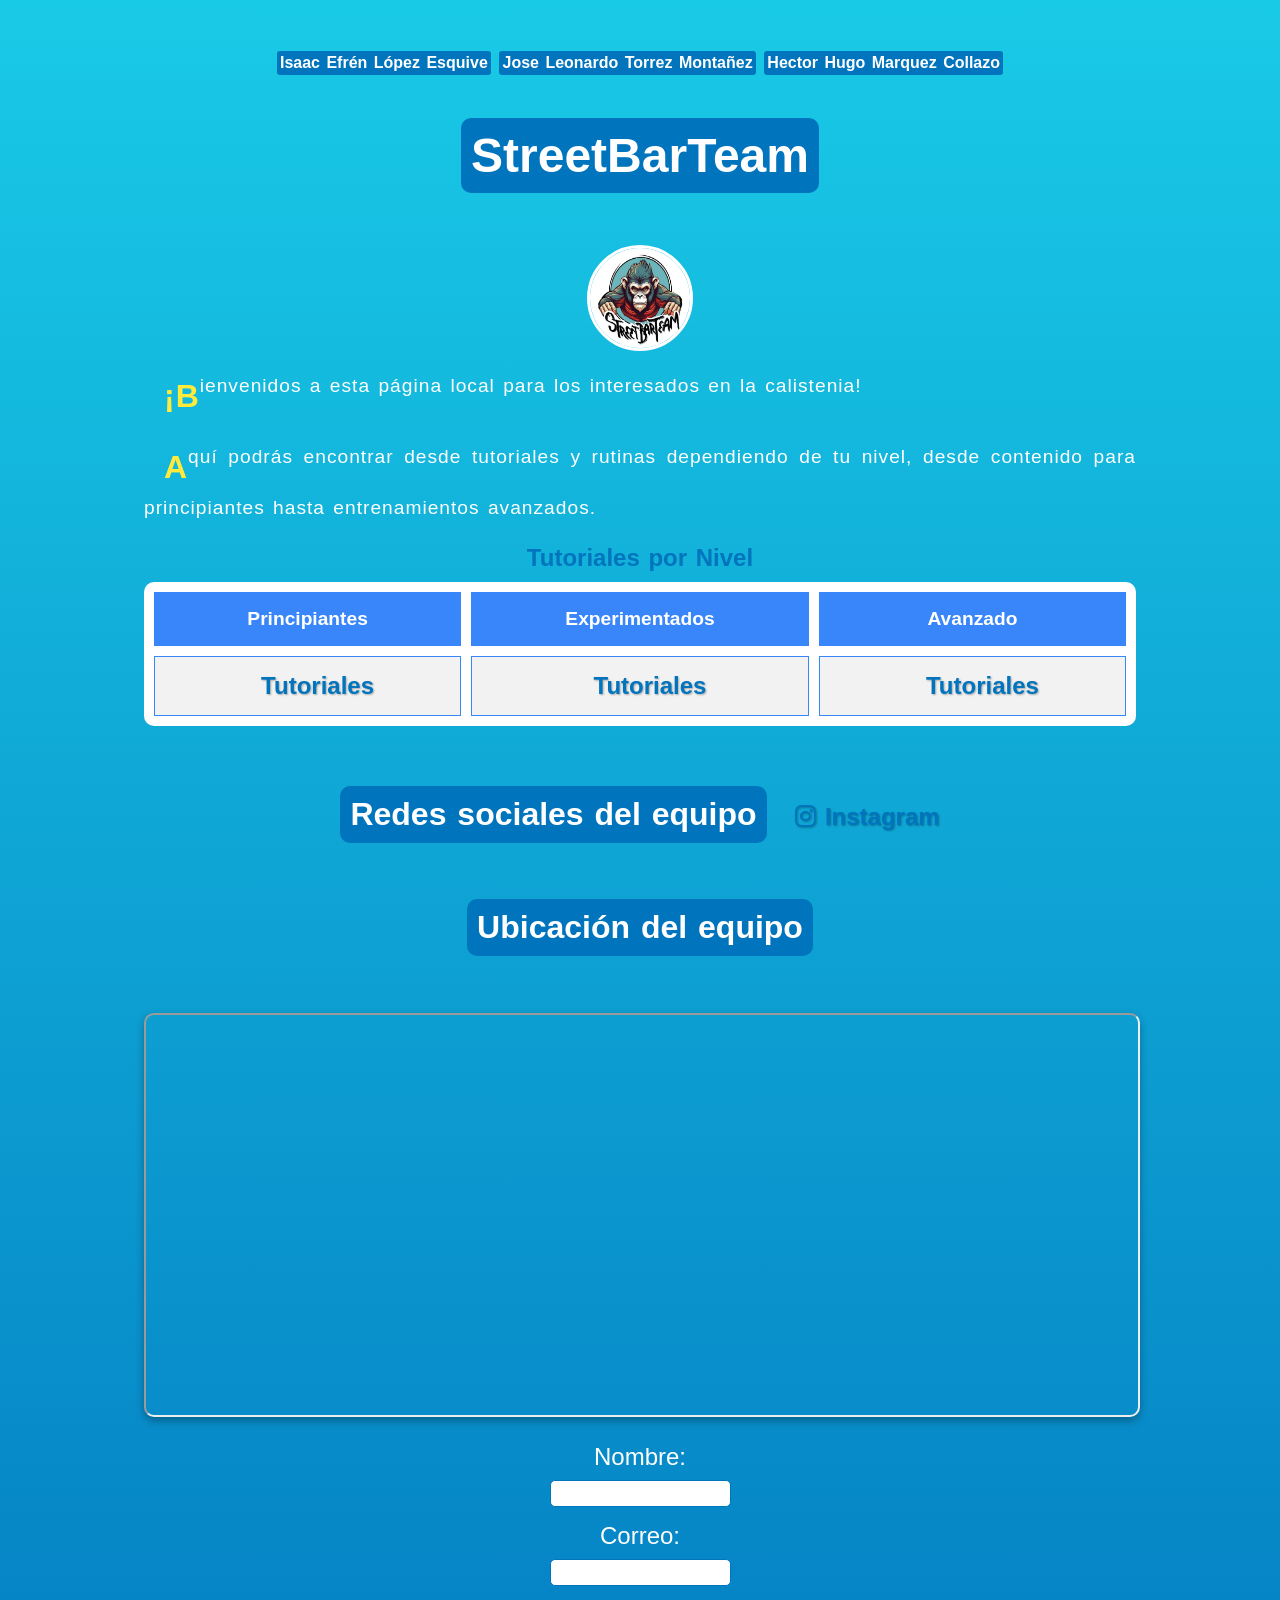
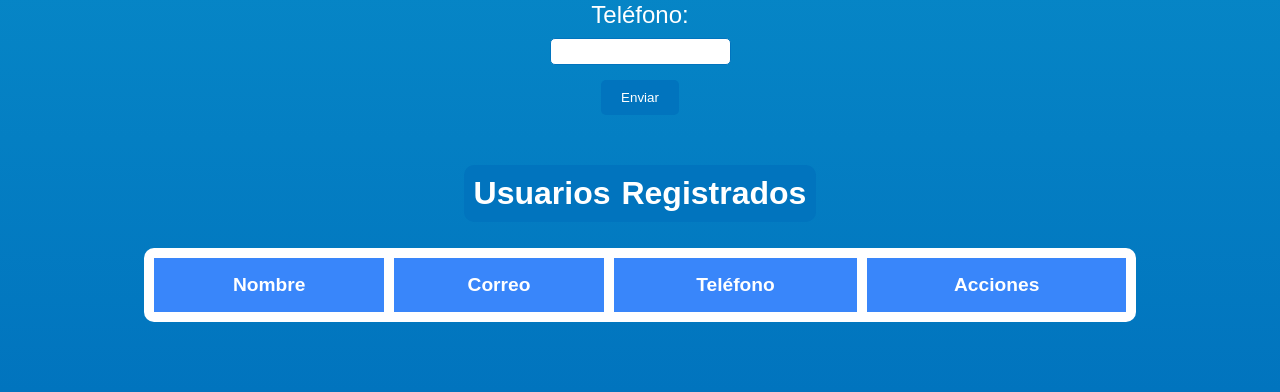
==== commit acf33b87: "Update index.html" ====
--- a/index.html
+++ b/index.html
@@ -261,8 +261,7 @@
 <div class="container">
 	<h1 class="nombres">Isaac Efrén López Esquive</h1>
 	<h1 class="nombres">Jose Leonardo Torrez Montañez</h1>
-	<h1 class="nombres">Hector Hugo Marquez Cuellazo</h1>
-    <h1 class="titulo-principal">StreetBarTeam</h1>
+	<h1 class="nombres">Hector Hugo Marquez Collazo</h1>
     <h1 class="titulo-principal">StreetBarTeam</h1>
     <img class="imagen-perfil" src="chango.png" alt="Imagen de perfil"/>
     <p class="descripcion">¡Bienvenidos a esta página local para los interesados en la calistenia!</p>
@@ -301,3 +300,4 @@
 </body>
 </html>
 
+
